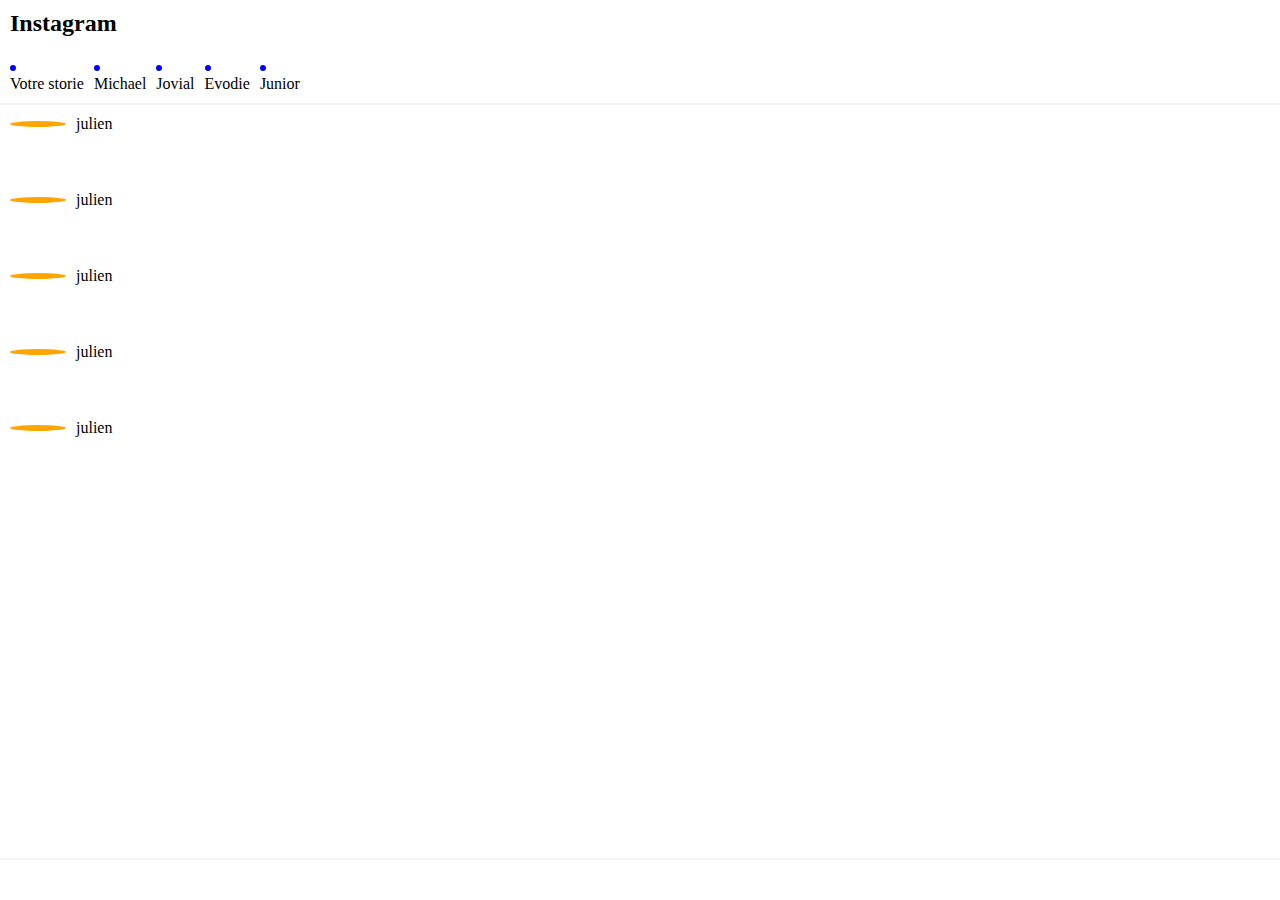
==== index.html @ 8bd6b722 "first commit" ====
<!DOCTYPE html>
<html lang="en">
<head>
    <meta charset="UTF-8">
    <meta http-equiv="X-UA-Compatible" content="IE=edge">
    <meta name="viewport" content="width=device-width, initial-scale=1.0">
    <title>Instagram</title>
    <link rel="stylesheet" href="style.css">
    <link rel="stylesheet" href="https://cdnjs.cloudflare.com/ajax/libs/font-awesome/6.4.0/css/all.min.css" integrity="sha512-iecdLmaskl7CVkqkXNQ/ZH/XLlvWZOJyj7Yy7tcenmpD1ypASozpmT/E0iPtmFIB46ZmdtAc9eNBvH0H/ZpiBw==" crossorigin="anonymous" referrerpolicy="no-referrer" />
</head>
<body>
    <header>
        <div class="head">
            <h2>Instagram</h2>
            <div class="icon">
                <i class="fa-regular fa-heart"></i>
                <i class="fa-brands fa-facebook-messenger"></i>
            </div>
        </div>
        <div class="storie">
            <div class="account">
                <img src="https://img.freepik.com/vecteurs-libre/homme-mafieux-mysterieux-fumant-cigarette_52683-34828.jpg?size=626&ext=jpg&ga=GA1.2.449219953.1648133975&semt=sph" alt="">
                <p>Votre storie</p>
            </div>
            <div class="account">
                <img src="https://img.freepik.com/psd-gratuit/illustration-3d-personne-lunettes-soleil_23-2149436188.jpg?size=626&ext=jpg&ga=GA1.2.449219953.1648133975&semt=ais" alt="">
                <p>Michael</p>
            </div>
            <div class="account">
                <img src="https://img.freepik.com/psd-gratuit/illustration-3d-personne-lunettes-soleil_23-2149436188.jpg?size=626&ext=jpg&ga=GA1.2.449219953.1648133975&semt=ais" alt="">
                <p>Jovial</p>
            </div>
            <div class="account">
                <img src="https://img.freepik.com/psd-gratuit/illustration-3d-personne-lunettes-soleil_23-2149436188.jpg?size=626&ext=jpg&ga=GA1.2.449219953.1648133975&semt=ais" alt="">
                <p>Evodie</p>
            </div>
            <div class="account">
                <img src="https://img.freepik.com/psd-gratuit/illustration-3d-personne-lunettes-soleil_23-2149436188.jpg?size=626&ext=jpg&ga=GA1.2.449219953.1648133975&semt=ais" alt="">
                <p>Junior</p>
            </div>
        </div>
    </header>
    <main>
          <div class="post">
                <div class="top">
                    <div class="name">
                        <img src="https://img.freepik.com/photos-gratuite/elegant-homme-gai-tenue-soiree-jette-avion-papier-fait-main-pour-objectif-passer-vacances-ete-au-bord-mer-se-tient-maillot-bain-porte-lunettes-rondes_273609-30625.jpg?size=626&ext=jpg&ga=GA1.2.449219953.1648133975&semt=sph" alt="">
                        <p>julien</p>
                    </div>
                    <i class="fa-solid fa-ellipsis"></i>
                </div>
                <div class="center">
                    <img src="https://img.freepik.com/photos-gratuite/plan-vertical-jeune-entrepreneur-surpris-lance-avion-papier-pour-objectif-developper-son-entreprise-porte-vetements-formels-s-assoit-lieu-travail-boit-du-cafe-peu-degats-lieu-travail_273609-30620.jpg?size=626&ext=jpg&ga=GA1.2.449219953.1648133975&semt=sph" alt="">

                </div>
                <div class="bottom">
                    <div class="icons">
                        <i class="fa-regular fa-heart"></i>
                        <i class="fa-regular fa-comment"></i>
                        <i class="fa-sharp fa-regular fa-paper-plane"></i>
                    </div>
                    <i class="fa-regular fa-bookmark"></i>
                </div>
            </div>
            <div class="post">
                <div class="top">
                    <div class="name">
                        <img src="https://img.freepik.com/photos-gratuite/elegant-homme-gai-tenue-soiree-jette-avion-papier-fait-main-pour-objectif-passer-vacances-ete-au-bord-mer-se-tient-maillot-bain-porte-lunettes-rondes_273609-30625.jpg?size=626&ext=jpg&ga=GA1.2.449219953.1648133975&semt=sph" alt="">
                        <p>julien</p>
                    </div>
                    <i class="fa-solid fa-ellipsis"></i>
                </div>
                <div class="center">
                    <img src="https://img.freepik.com/photos-gratuite/plan-vertical-jeune-entrepreneur-surpris-lance-avion-papier-pour-objectif-developper-son-entreprise-porte-vetements-formels-s-assoit-lieu-travail-boit-du-cafe-peu-degats-lieu-travail_273609-30620.jpg?size=626&ext=jpg&ga=GA1.2.449219953.1648133975&semt=sph" alt="">

                </div>
                <div class="bottom">
                    <div class="icons">
                        <i class="fa-regular fa-heart"></i>
                        <i class="fa-regular fa-comment"></i>
                        <i class="fa-sharp fa-regular fa-paper-plane"></i>
                    </div>
                    <i class="fa-regular fa-bookmark"></i>
                </div>
            </div>
            <div class="post">
                <div class="top">
                    <div class="name">
                        <img src="https://img.freepik.com/photos-gratuite/elegant-homme-gai-tenue-soiree-jette-avion-papier-fait-main-pour-objectif-passer-vacances-ete-au-bord-mer-se-tient-maillot-bain-porte-lunettes-rondes_273609-30625.jpg?size=626&ext=jpg&ga=GA1.2.449219953.1648133975&semt=sph" alt="">
                        <p>julien</p>
                    </div>
                    <i class="fa-solid fa-ellipsis"></i>
                </div>
                <div class="center">
                    <img src="https://img.freepik.com/photos-gratuite/plan-vertical-jeune-entrepreneur-surpris-lance-avion-papier-pour-objectif-developper-son-entreprise-porte-vetements-formels-s-assoit-lieu-travail-boit-du-cafe-peu-degats-lieu-travail_273609-30620.jpg?size=626&ext=jpg&ga=GA1.2.449219953.1648133975&semt=sph" alt="">

                </div>
                <div class="bottom">
                    <div class="icons">
                        <i class="fa-regular fa-heart"></i>
                        <i class="fa-regular fa-comment"></i>
                        <i class="fa-sharp fa-regular fa-paper-plane"></i>
                    </div>
                    <i class="fa-regular fa-bookmark"></i>
                </div>
            </div>
            <div class="post">
                <div class="top">
                    <div class="name">
                        <img src="https://img.freepik.com/photos-gratuite/elegant-homme-gai-tenue-soiree-jette-avion-papier-fait-main-pour-objectif-passer-vacances-ete-au-bord-mer-se-tient-maillot-bain-porte-lunettes-rondes_273609-30625.jpg?size=626&ext=jpg&ga=GA1.2.449219953.1648133975&semt=sph" alt="">
                        <p>julien</p>
                    </div>
                    <i class="fa-solid fa-ellipsis"></i>
                </div>
                <div class="center">
                    <img src="https://img.freepik.com/photos-gratuite/plan-vertical-jeune-entrepreneur-surpris-lance-avion-papier-pour-objectif-developper-son-entreprise-porte-vetements-formels-s-assoit-lieu-travail-boit-du-cafe-peu-degats-lieu-travail_273609-30620.jpg?size=626&ext=jpg&ga=GA1.2.449219953.1648133975&semt=sph" alt="">

                </div>
                <div class="bottom">
                    <div class="icons">
                        <i class="fa-regular fa-heart"></i>
                        <i class="fa-regular fa-comment"></i>
                        <i class="fa-sharp fa-regular fa-paper-plane"></i>
                    </div>
                    <i class="fa-regular fa-bookmark"></i>
                </div>
            </div>
        </div>
    </main>
    <nav>
        <div class="navicon">
            <i class="fa-solid fa-house"></i>
        </div>
        <div class="navicon">
            <i class="fa-sharp fa-solid fa-magnifying-glass"></i>
        </div>
        <div class="navicon">
            <i class="fa-regular fa-square-plus"></i>
        </div>
        <div class="navicon">
            <i class="fa-brands fa-youtube"></i>
        </div>
        <div class="navicon">
            <i class="fa-solid fa-user"></i>
        </div>
    </nav><div class="feed">
            <div class="post">
                <div class="top">
                    <div class="name">
                        <img src="https://img.freepik.com/photos-gratuite/elegant-homme-gai-tenue-soiree-jette-avion-papier-fait-main-pour-objectif-passer-vacances-ete-au-bord-mer-se-tient-maillot-bain-porte-lunettes-rondes_273609-30625.jpg?size=626&ext=jpg&ga=GA1.2.449219953.1648133975&semt=sph" alt="">
                        <p>julien</p>
                    </div>
                    <i class="fa-solid fa-ellipsis"></i>
                </div>
                <div class="center">
                    <img src="https://img.freepik.com/photos-gratuite/plan-vertical-jeune-entrepreneur-surpris-lance-avion-papier-pour-objectif-developper-son-entreprise-porte-vetements-formels-s-assoit-lieu-travail-boit-du-cafe-peu-degats-lieu-travail_273609-30620.jpg?size=626&ext=jpg&ga=GA1.2.449219953.1648133975&semt=sph" alt="">

                </div>
                <div class="bottom">
                    <div class="icons">
                        <i class="fa-regular fa-heart"></i>
                        <i class="fa-regular fa-comment"></i>
                        <i class="fa-sharp fa-regular fa-paper-plane"></i>
                    </div>
                    <i class="fa-regular fa-bookmark"></i>
                </div>
            </div>
          
</body>
</html>
---- style.css ----
*{
    margin: 0;
    padding: 0;
}

header{
    border-bottom-width: 2px;
    border-top-width: 0px;
    border-left-width: 0px;
    border-right-width: 0px;
    border-color: #F4F4F4;
    border-style: solid;
}

.head{
    display: flex;
    justify-content: space-between;
    padding: 10px;
}

.head img{
    width: 20px;
}

.icon{
    display: flex;
    gap: 20px;
}

.icon i{
    font-size: 30px;
}

.storie{
    display: flex;
    padding: 10px;
    gap: 10px;
    overflow: scroll;
    scrollbar-width: none;
}

.storie::-webkit-scrollbar {
    display: none;
}

.account img{
    width: 70px;
    border-radius: 100%;
    border: 3px solid blue;
}

.account p{
    text-align: center;
}

nav{
    background-color: white;
    display: flex;
    justify-content: space-between;
    padding: 20px;
    position: fixed;
    bottom: 0;
    left: 0;
    right: 0;
    border-bottom-width: 0px;
    border-top-width: 2px;
    border-left-width: 0px;
    border-right-width: 0px;
    border-color: #F4F4F4;
    border-style: solid;
}

.post{
    padding: 10px;
}

.top{
    width: 100%;
    display: flex;
    justify-content: space-between;
    align-items: center;
}

.name{
    display: flex;
    gap: 10px;
    align-items: center;
}

.top img{
    width: 50px;
    border-radius: 100%;
    border: 3px solid orange;
}

.center img{
    width: 100%;
}

.center{
    margin-top: 10px;
    margin-bottom: 10px;
}

.bottom{
    display: flex;
    justify-content: space-between;
    align-items: center;
}

.icons{
    display: flex;
    gap: 10px;
}
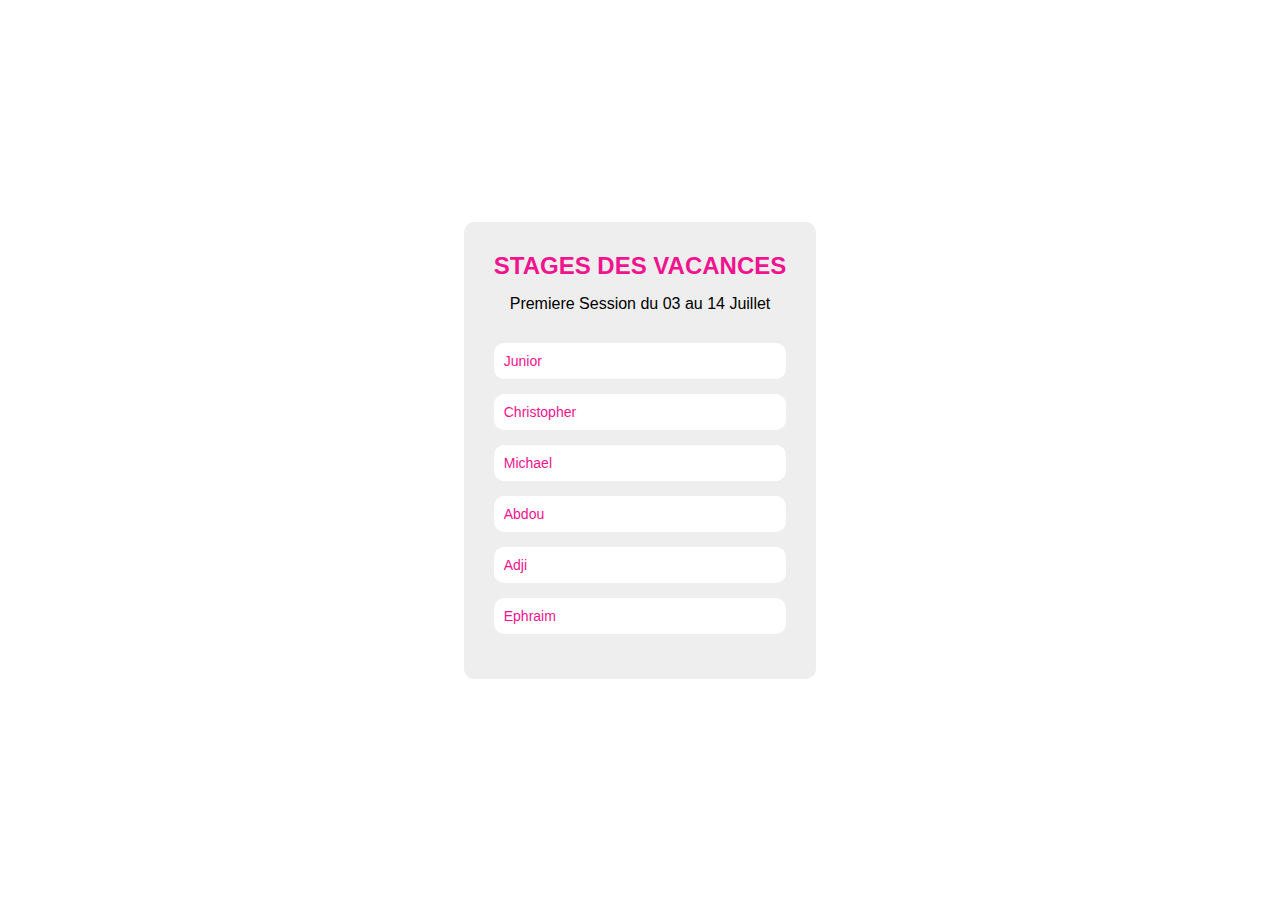
==== commit bb098b1e: "new version" ====
--- a/index.html
+++ b/index.html
@@ -1,170 +1,45 @@
-<!DOCTYPE html>
-<html lang="en">
-<head>
-    <meta charset="UTF-8">
-    <meta http-equiv="X-UA-Compatible" content="IE=edge">
-    <meta name="viewport" content="width=device-width, initial-scale=1.0">
-    <title>Instagram</title>
-    <link rel="stylesheet" href="style.css">
-    <link rel="stylesheet" href="https://cdnjs.cloudflare.com/ajax/libs/font-awesome/6.4.0/css/all.min.css" integrity="sha512-iecdLmaskl7CVkqkXNQ/ZH/XLlvWZOJyj7Yy7tcenmpD1ypASozpmT/E0iPtmFIB46ZmdtAc9eNBvH0H/ZpiBw==" crossorigin="anonymous" referrerpolicy="no-referrer" />
-</head>
-<body>
-    <header>
-        <div class="head">
-            <h2>Instagram</h2>
-            <div class="icon">
-                <i class="fa-regular fa-heart"></i>
-                <i class="fa-brands fa-facebook-messenger"></i>
-            </div>
-        </div>
-        <div class="storie">
-            <div class="account">
-                <img src="https://img.freepik.com/vecteurs-libre/homme-mafieux-mysterieux-fumant-cigarette_52683-34828.jpg?size=626&ext=jpg&ga=GA1.2.449219953.1648133975&semt=sph" alt="">
-                <p>Votre storie</p>
-            </div>
-            <div class="account">
-                <img src="https://img.freepik.com/psd-gratuit/illustration-3d-personne-lunettes-soleil_23-2149436188.jpg?size=626&ext=jpg&ga=GA1.2.449219953.1648133975&semt=ais" alt="">
-                <p>Michael</p>
-            </div>
-            <div class="account">
-                <img src="https://img.freepik.com/psd-gratuit/illustration-3d-personne-lunettes-soleil_23-2149436188.jpg?size=626&ext=jpg&ga=GA1.2.449219953.1648133975&semt=ais" alt="">
-                <p>Jovial</p>
-            </div>
-            <div class="account">
-                <img src="https://img.freepik.com/psd-gratuit/illustration-3d-personne-lunettes-soleil_23-2149436188.jpg?size=626&ext=jpg&ga=GA1.2.449219953.1648133975&semt=ais" alt="">
-                <p>Evodie</p>
-            </div>
-            <div class="account">
-                <img src="https://img.freepik.com/psd-gratuit/illustration-3d-personne-lunettes-soleil_23-2149436188.jpg?size=626&ext=jpg&ga=GA1.2.449219953.1648133975&semt=ais" alt="">
-                <p>Junior</p>
-            </div>
-        </div>
-    </header>
-    <main>
-          <div class="post">
-                <div class="top">
-                    <div class="name">
-                        <img src="https://img.freepik.com/photos-gratuite/elegant-homme-gai-tenue-soiree-jette-avion-papier-fait-main-pour-objectif-passer-vacances-ete-au-bord-mer-se-tient-maillot-bain-porte-lunettes-rondes_273609-30625.jpg?size=626&ext=jpg&ga=GA1.2.449219953.1648133975&semt=sph" alt="">
-                        <p>julien</p>
-                    </div>
-                    <i class="fa-solid fa-ellipsis"></i>
-                </div>
-                <div class="center">
-                    <img src="https://img.freepik.com/photos-gratuite/plan-vertical-jeune-entrepreneur-surpris-lance-avion-papier-pour-objectif-developper-son-entreprise-porte-vetements-formels-s-assoit-lieu-travail-boit-du-cafe-peu-degats-lieu-travail_273609-30620.jpg?size=626&ext=jpg&ga=GA1.2.449219953.1648133975&semt=sph" alt="">
-
-                </div>
-                <div class="bottom">
-                    <div class="icons">
-                        <i class="fa-regular fa-heart"></i>
-                        <i class="fa-regular fa-comment"></i>
-                        <i class="fa-sharp fa-regular fa-paper-plane"></i>
-                    </div>
-                    <i class="fa-regular fa-bookmark"></i>
-                </div>
-            </div>
-            <div class="post">
-                <div class="top">
-                    <div class="name">
-                        <img src="https://img.freepik.com/photos-gratuite/elegant-homme-gai-tenue-soiree-jette-avion-papier-fait-main-pour-objectif-passer-vacances-ete-au-bord-mer-se-tient-maillot-bain-porte-lunettes-rondes_273609-30625.jpg?size=626&ext=jpg&ga=GA1.2.449219953.1648133975&semt=sph" alt="">
-                        <p>julien</p>
-                    </div>
-                    <i class="fa-solid fa-ellipsis"></i>
-                </div>
-                <div class="center">
-                    <img src="https://img.freepik.com/photos-gratuite/plan-vertical-jeune-entrepreneur-surpris-lance-avion-papier-pour-objectif-developper-son-entreprise-porte-vetements-formels-s-assoit-lieu-travail-boit-du-cafe-peu-degats-lieu-travail_273609-30620.jpg?size=626&ext=jpg&ga=GA1.2.449219953.1648133975&semt=sph" alt="">
-
-                </div>
-                <div class="bottom">
-                    <div class="icons">
-                        <i class="fa-regular fa-heart"></i>
-                        <i class="fa-regular fa-comment"></i>
-                        <i class="fa-sharp fa-regular fa-paper-plane"></i>
-                    </div>
-                    <i class="fa-regular fa-bookmark"></i>
-                </div>
-            </div>
-            <div class="post">
-                <div class="top">
-                    <div class="name">
-                        <img src="https://img.freepik.com/photos-gratuite/elegant-homme-gai-tenue-soiree-jette-avion-papier-fait-main-pour-objectif-passer-vacances-ete-au-bord-mer-se-tient-maillot-bain-porte-lunettes-rondes_273609-30625.jpg?size=626&ext=jpg&ga=GA1.2.449219953.1648133975&semt=sph" alt="">
-                        <p>julien</p>
-                    </div>
-                    <i class="fa-solid fa-ellipsis"></i>
-                </div>
-                <div class="center">
-                    <img src="https://img.freepik.com/photos-gratuite/plan-vertical-jeune-entrepreneur-surpris-lance-avion-papier-pour-objectif-developper-son-entreprise-porte-vetements-formels-s-assoit-lieu-travail-boit-du-cafe-peu-degats-lieu-travail_273609-30620.jpg?size=626&ext=jpg&ga=GA1.2.449219953.1648133975&semt=sph" alt="">
-
-                </div>
-                <div class="bottom">
-                    <div class="icons">
-                        <i class="fa-regular fa-heart"></i>
-                        <i class="fa-regular fa-comment"></i>
-                        <i class="fa-sharp fa-regular fa-paper-plane"></i>
-                    </div>
-                    <i class="fa-regular fa-bookmark"></i>
-                </div>
-            </div>
-            <div class="post">
-                <div class="top">
-                    <div class="name">
-                        <img src="https://img.freepik.com/photos-gratuite/elegant-homme-gai-tenue-soiree-jette-avion-papier-fait-main-pour-objectif-passer-vacances-ete-au-bord-mer-se-tient-maillot-bain-porte-lunettes-rondes_273609-30625.jpg?size=626&ext=jpg&ga=GA1.2.449219953.1648133975&semt=sph" alt="">
-                        <p>julien</p>
-                    </div>
-                    <i class="fa-solid fa-ellipsis"></i>
-                </div>
-                <div class="center">
-                    <img src="https://img.freepik.com/photos-gratuite/plan-vertical-jeune-entrepreneur-surpris-lance-avion-papier-pour-objectif-developper-son-entreprise-porte-vetements-formels-s-assoit-lieu-travail-boit-du-cafe-peu-degats-lieu-travail_273609-30620.jpg?size=626&ext=jpg&ga=GA1.2.449219953.1648133975&semt=sph" alt="">
-
-                </div>
-                <div class="bottom">
-                    <div class="icons">
-                        <i class="fa-regular fa-heart"></i>
-                        <i class="fa-regular fa-comment"></i>
-                        <i class="fa-sharp fa-regular fa-paper-plane"></i>
-                    </div>
-                    <i class="fa-regular fa-bookmark"></i>
-                </div>
-            </div>
-        </div>
-    </main>
-    <nav>
-        <div class="navicon">
-            <i class="fa-solid fa-house"></i>
-        </div>
-        <div class="navicon">
-            <i class="fa-sharp fa-solid fa-magnifying-glass"></i>
-        </div>
-        <div class="navicon">
-            <i class="fa-regular fa-square-plus"></i>
-        </div>
-        <div class="navicon">
-            <i class="fa-brands fa-youtube"></i>
-        </div>
-        <div class="navicon">
-            <i class="fa-solid fa-user"></i>
-        </div>
-    </nav><div class="feed">
-            <div class="post">
-                <div class="top">
-                    <div class="name">
-                        <img src="https://img.freepik.com/photos-gratuite/elegant-homme-gai-tenue-soiree-jette-avion-papier-fait-main-pour-objectif-passer-vacances-ete-au-bord-mer-se-tient-maillot-bain-porte-lunettes-rondes_273609-30625.jpg?size=626&ext=jpg&ga=GA1.2.449219953.1648133975&semt=sph" alt="">
-                        <p>julien</p>
-                    </div>
-                    <i class="fa-solid fa-ellipsis"></i>
-                </div>
-                <div class="center">
-                    <img src="https://img.freepik.com/photos-gratuite/plan-vertical-jeune-entrepreneur-surpris-lance-avion-papier-pour-objectif-developper-son-entreprise-porte-vetements-formels-s-assoit-lieu-travail-boit-du-cafe-peu-degats-lieu-travail_273609-30620.jpg?size=626&ext=jpg&ga=GA1.2.449219953.1648133975&semt=sph" alt="">
-
-                </div>
-                <div class="bottom">
-                    <div class="icons">
-                        <i class="fa-regular fa-heart"></i>
-                        <i class="fa-regular fa-comment"></i>
-                        <i class="fa-sharp fa-regular fa-paper-plane"></i>
-                    </div>
-                    <i class="fa-regular fa-bookmark"></i>
-                </div>
-            </div>
-          
-</body>
+<!DOCTYPE html>
+<html lang="en">
+<head>
+    <meta charset="UTF-8">
+    <meta http-equiv="X-UA-Compatible" content="IE=edge">
+    <meta name="viewport" content="width=device-width, initial-scale=1.0">
+    <title>Play & Code Academy RDC</title>
+    <link rel="stylesheet" href="index.css">
+    <link rel="stylesheet" href="https://cdnjs.cloudflare.com/ajax/libs/font-awesome/6.4.0/css/all.min.css" integrity="sha512-iecdLmaskl7CVkqkXNQ/ZH/XLlvWZOJyj7Yy7tcenmpD1ypASozpmT/E0iPtmFIB46ZmdtAc9eNBvH0H/ZpiBw==" crossorigin="anonymous" referrerpolicy="no-referrer" />
+</head>
+<body>
+    <div class="container">
+        <h1>Stages des vacances</h1>
+        <p>Premiere Session du 03 au 14 Juillet</p>
+        <div>
+            <ul>
+                <li>
+                    <a href="junior.html">Junior </a>
+                    <i class="fa-solid fa-arrow-right"></i>
+                </li>
+                <li>
+                    <a href="christopher.html">Christopher </a>
+                    <i class="fa-solid fa-arrow-right"></i>
+                </li>
+                <li>
+                    <a href="michael.html">Michael </a>
+                    <i class="fa-solid fa-arrow-right"></i>
+                </li>
+                <li>
+                    <a href="abdou.html">Abdou </a>
+                    <i class="fa-solid fa-arrow-right"></i>
+                </li>
+                <li>
+                    <a href="adji.html">Adji </a>
+                    <i class="fa-solid fa-arrow-right"></i>
+                </li>
+                <li>
+                    <a href="ephraim.html">Ephraim </a>
+                    <i class="fa-solid fa-arrow-right"></i>
+                </li>
+            </ul>
+        </div>
+    </div>
+</body>
 </html>--- a/index.css
+++ b/index.css
@@ -0,0 +1,59 @@
+*{
+    margin: 0;
+    padding: 0;
+    box-sizing: border-box;
+}
+
+html, body{
+    max-width: 100vw;
+    overflow-x: hidden;
+    height: 100vh;
+    display: flex;
+    justify-content: center;
+    align-items: center;
+    font-family: sans-serif;
+}
+
+.container{
+    background: #eee;
+    flex-direction: column;
+    display: flex;
+    gap: 15px;
+    padding: 30px;
+    border-radius: 10px;
+}
+
+.container h1{
+    text-transform: uppercase;
+    text-align: center;
+    font-size:24px;
+    color: #f2138e;
+}
+.container p{
+    text-align: center;
+}
+
+ul {
+    padding-left: 0;
+    list-style-type: none;
+}
+
+ul li{
+    background: white;
+    border-radius: 10px;
+    padding: 10px;
+    margin: 15px 0px 15px 0px;
+    display: flex;
+    justify-content: space-between;
+    align-items: center;
+}
+
+ul li a{
+    text-decoration: none;
+    color: #f2138e;
+    font-weight: normal;
+    font-size: 14px;
+}
+ul li i{
+    color: #f2138e;
+}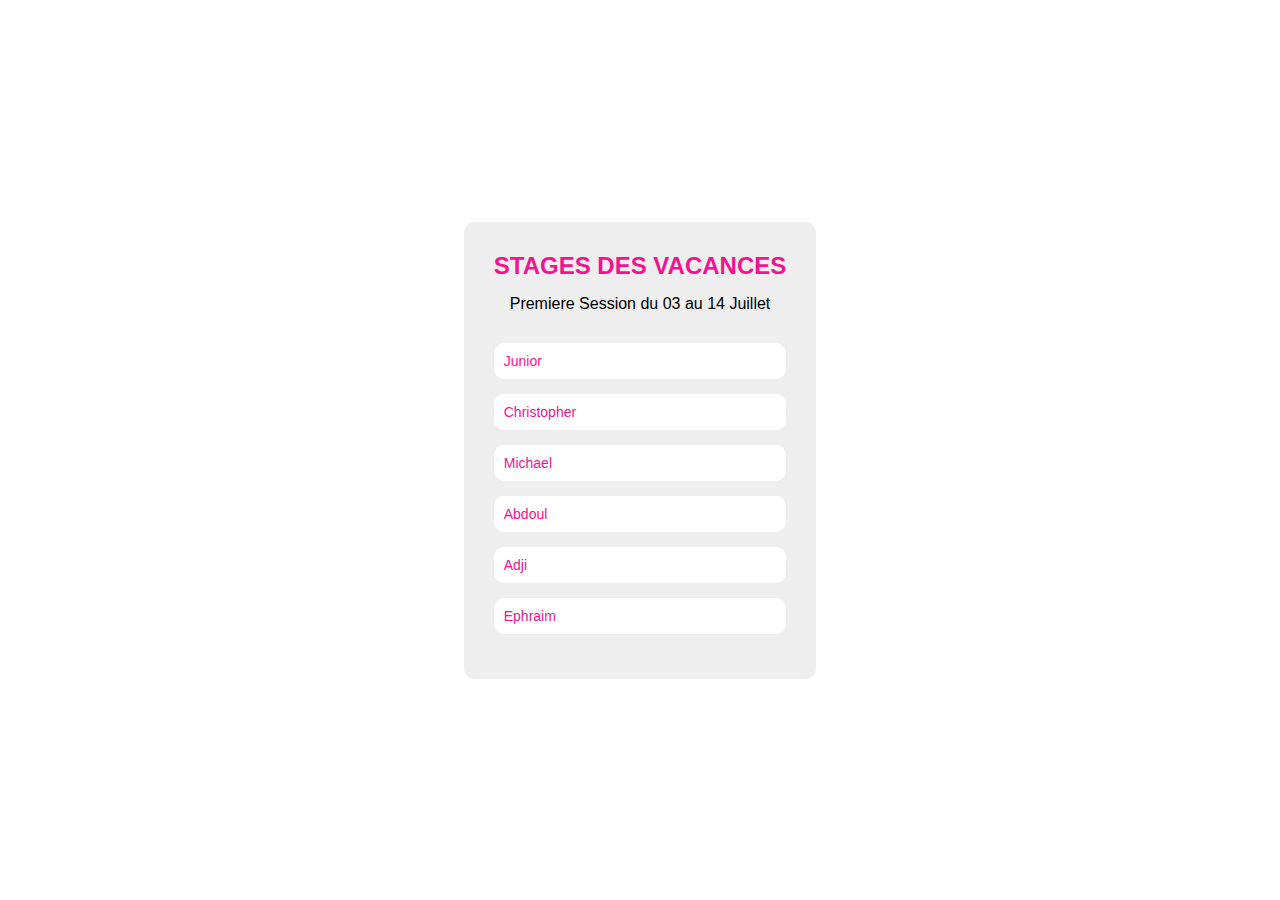
==== commit e79eadf7: "fix abdoul" ====
--- a/index.html
+++ b/index.html
@@ -27,7 +27,7 @@
                     <i class="fa-solid fa-arrow-right"></i>
                 </li>
                 <li>
-                    <a href="abdou.html">Abdou </a>
+                    <a href="abdou.html">Abdoul </a>
                     <i class="fa-solid fa-arrow-right"></i>
                 </li>
                 <li>
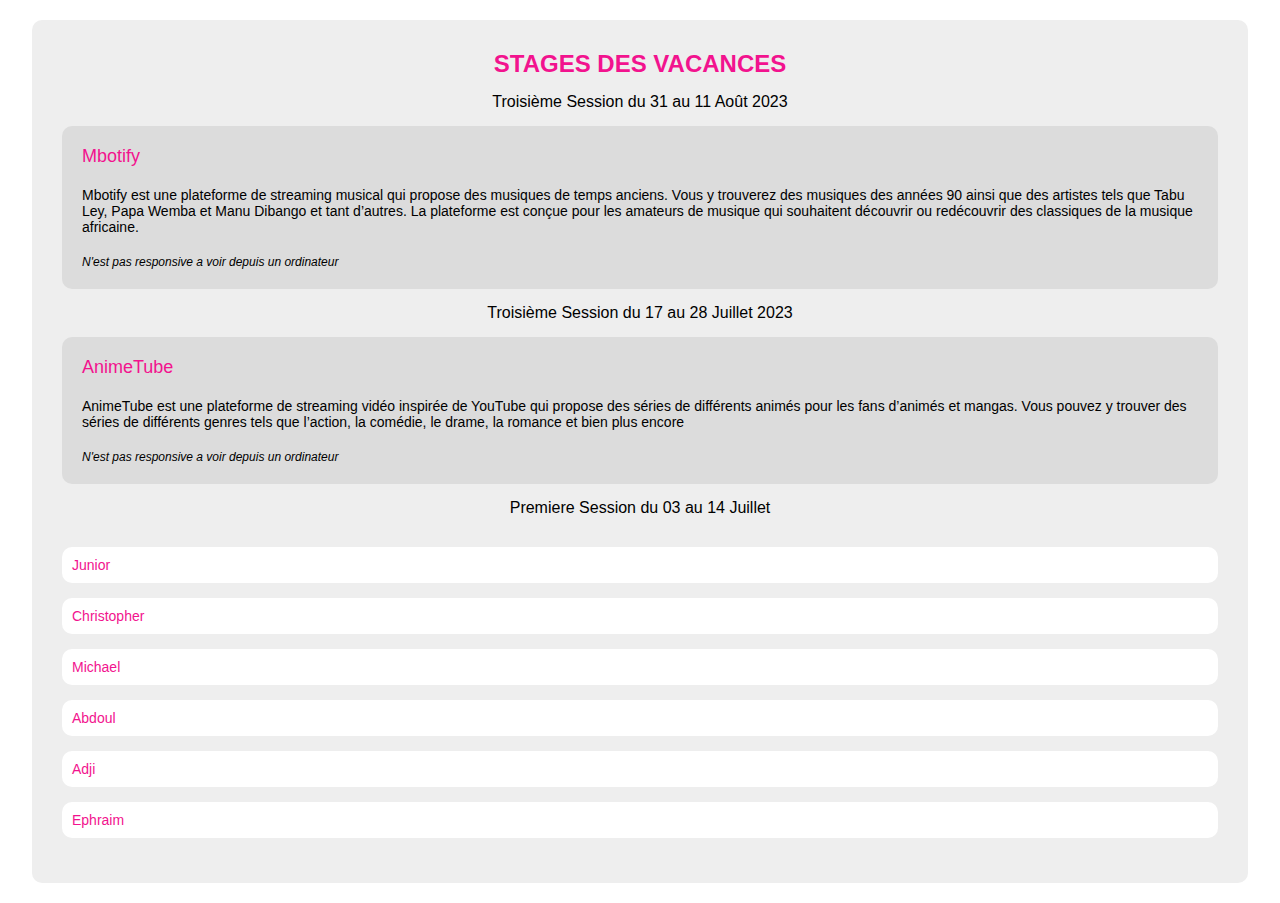
==== commit c36b541f: "add mbotify and animetube" ====
--- a/index.html
+++ b/index.html
@@ -11,6 +11,24 @@
 <body>
     <div class="container">
         <h1>Stages des vacances</h1>
+        <p>Troisième Session du 31 au 11 Août 2023</p>
+        <div class="card">
+            <a href="mbotify.html">
+                <i class="fa-solid fa-arrow-right"></i>
+                Mbotify
+            </a>
+            <p>Mbotify est une plateforme de streaming musical qui propose des musiques de temps anciens. Vous y trouverez des musiques des années 90 ainsi que des artistes tels que Tabu Ley, Papa Wemba et Manu Dibango et tant d’autres. La plateforme est conçue pour les amateurs de musique qui souhaitent découvrir ou redécouvrir des classiques de la musique africaine.</p>
+            <span>N'est pas responsive a voir depuis un ordinateur</span>
+        </div>
+        <p>Troisième Session du 17 au 28 Juillet 2023</p>
+        <div class="card">
+            <a href="mbotify.html">
+                <i class="fa-solid fa-arrow-right"></i>
+                AnimeTube
+            </a>
+            <p>AnimeTube est une plateforme de streaming vidéo inspirée de YouTube qui propose des séries de différents animés pour les fans d’animés et mangas. Vous pouvez y trouver des séries de différents genres tels que l’action, la comédie, le drame, la romance et bien plus encore</p>
+            <span>N'est pas responsive a voir depuis un ordinateur</span>
+        </div>
         <p>Premiere Session du 03 au 14 Juillet</p>
         <div>
             <ul>
--- a/index.css
+++ b/index.css
@@ -7,7 +7,6 @@
 html, body{
     max-width: 100vw;
     overflow-x: hidden;
-    height: 100vh;
     display: flex;
     justify-content: center;
     align-items: center;
@@ -21,6 +20,14 @@
     gap: 15px;
     padding: 30px;
     border-radius: 10px;
+    width: 80%;
+    margin: 20px;
+}
+
+@media screen and (min-width: 500px) {
+    .container {
+      width: 95%;
+    }
 }
 
 .container h1{
@@ -56,4 +63,31 @@
 }
 ul li i{
     color: #f2138e;
+}
+
+.card{
+    background-color: gainsboro;
+    display: flex;
+    flex-direction: column;
+    gap: 20px;
+    padding: 20px;
+    border-radius: 10px;
+}
+
+.card p {
+    font-size: 14px;
+    text-align: left;
+}
+
+.card a {
+    text-decoration: none;
+    color: #f2138e;
+    font-weight: normal;
+    font-size: 18px;
+}
+
+.card span {
+    font-size: 12px;
+    text-align: left;
+    font-style: italic;
 }